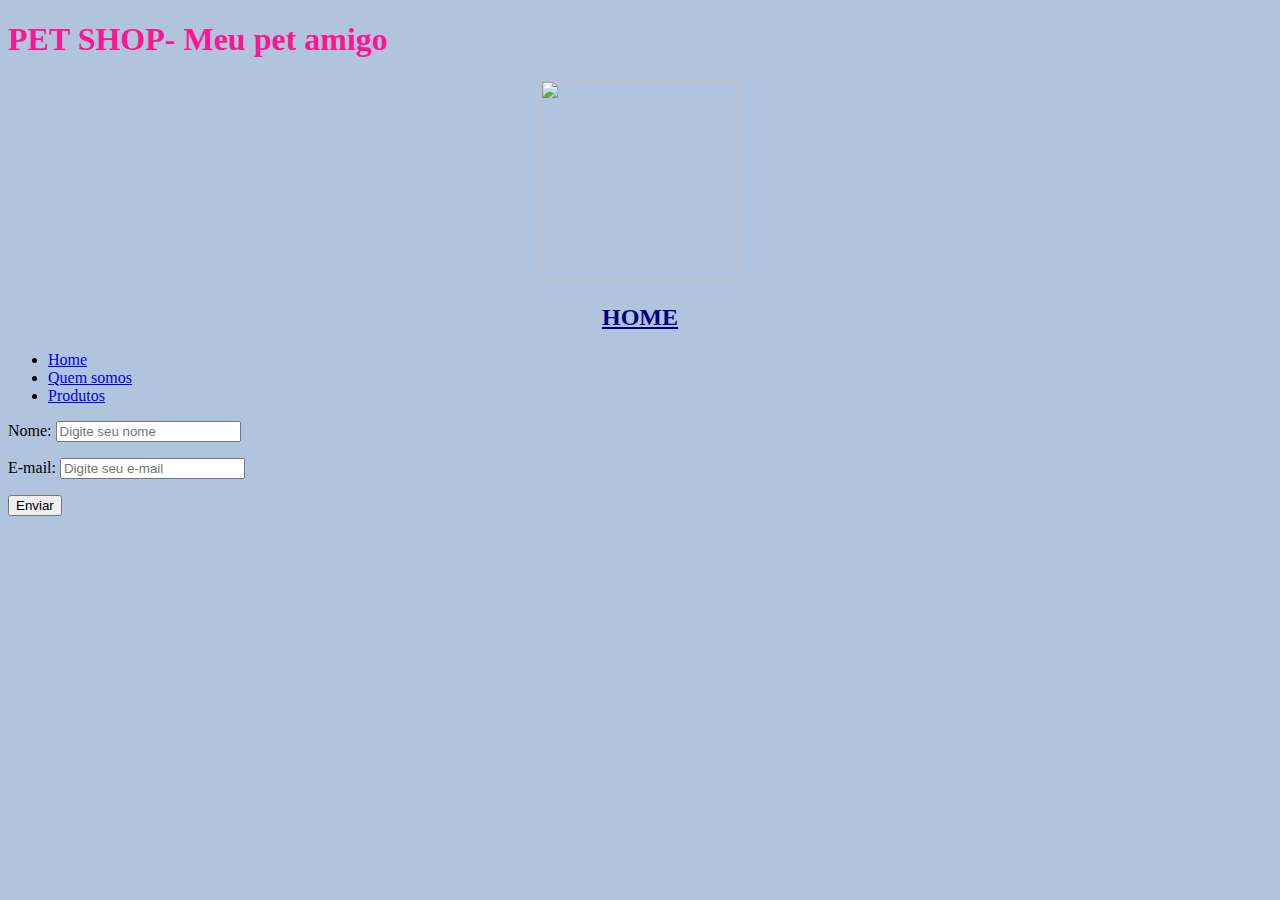
==== index.html @ e9c2fe5e "Create" ====
<!DOCTYPE html>
<html lang="pt-br">
	<head>
		<meta charset="utf-8">
			<title> PET SHOP </title>
	</head>
	<body bgcolor="#B0C4DE">
	 <h1> <font color="#FF1493"> PET SHOP- Meu pet amigo </font> </h1>
	 <center> <img src="C:\Users\Aluno\Desktop\petshop\img\logo.png"
		  width="200"
		  height="200"> </center>
	 <h2> <center> <font color="#000080"> <ins> HOME </ins> </font> </center> </h2>
	 <ul>
		<li> <a target="_blank" href="index.html"> Home </a> </li>
		<li> <a target="_blank" href="quemsomos.html"> Quem somos </a> </li>
		<li> <a target="_blank" href="produtos.html"> Produtos </a> </li>
	 </ul>
	<form method="get" id="agendamento" action="agendamento.html">
		<p>
		<label for="nome"> Nome: </label>
		<input type="text"
			   name="nome"
			   id="nome"
			   placeholder="Digite seu nome"
			   required>
		</p>
		<p>
		<label for="email"> E-mail: </label>
		<input type="email"
			   name="email"
			   id="email"
			   placeholder="Digite seu e-mail"
			   required>
		</p>
		<p>
		<input type="submit"
		       value="Enviar">
		</p>
	</form>
	</body>
</html>
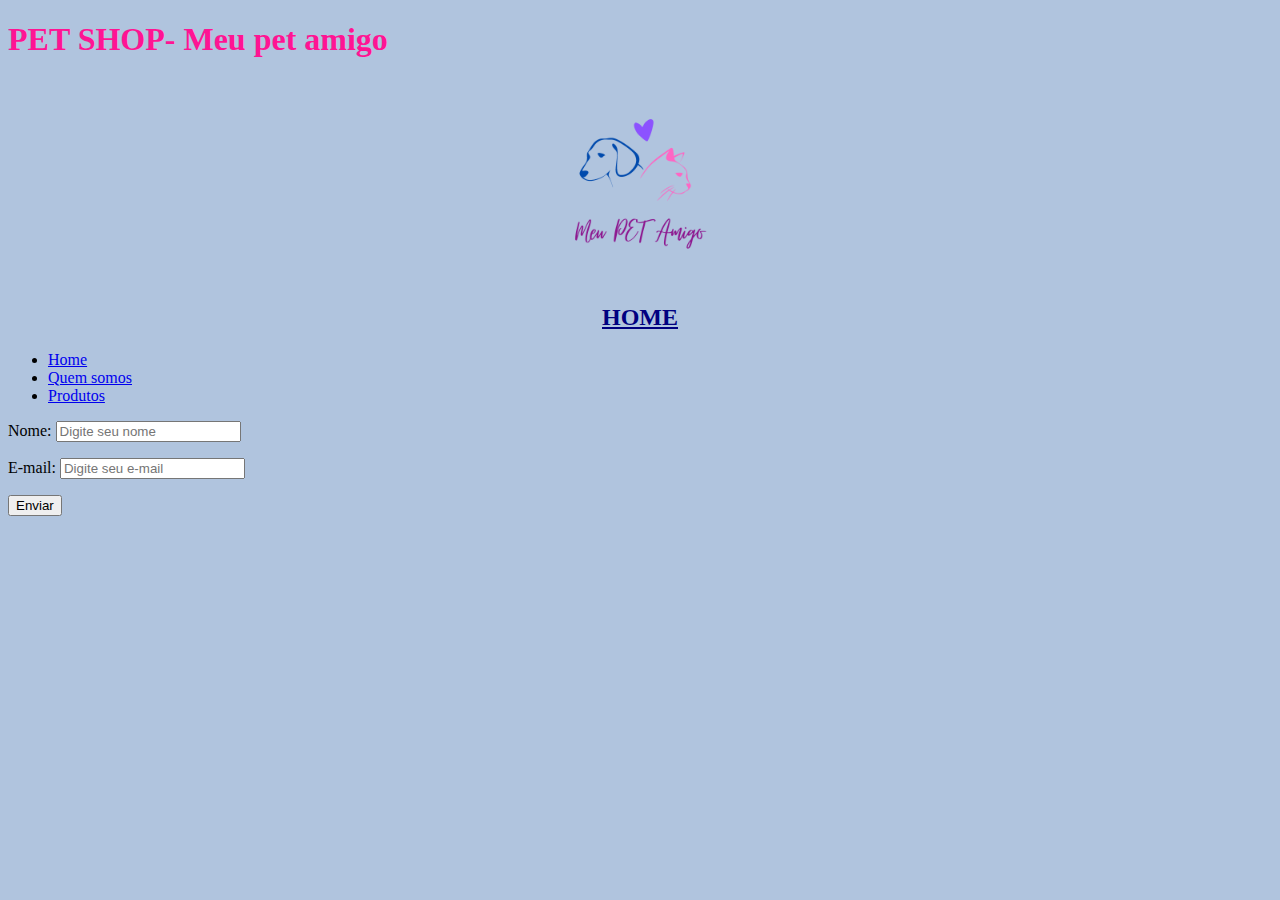
==== commit c9b28b7d: "alteracao logo" ====
--- a/index.html
+++ b/index.html
@@ -6,7 +6,7 @@
 	</head>
 	<body bgcolor="#B0C4DE">
 	 <h1> <font color="#FF1493"> PET SHOP- Meu pet amigo </font> </h1>
-	 <center> <img src="C:\Users\Aluno\Desktop\petshop\img\logo.png"
+	 <center> <img src="img\logo.png"
 		  width="200"
 		  height="200"> </center>
 	 <h2> <center> <font color="#000080"> <ins> HOME </ins> </font> </center> </h2>
@@ -38,4 +38,4 @@
 		</p>
 	</form>
 	</body>
-</html>+</html>
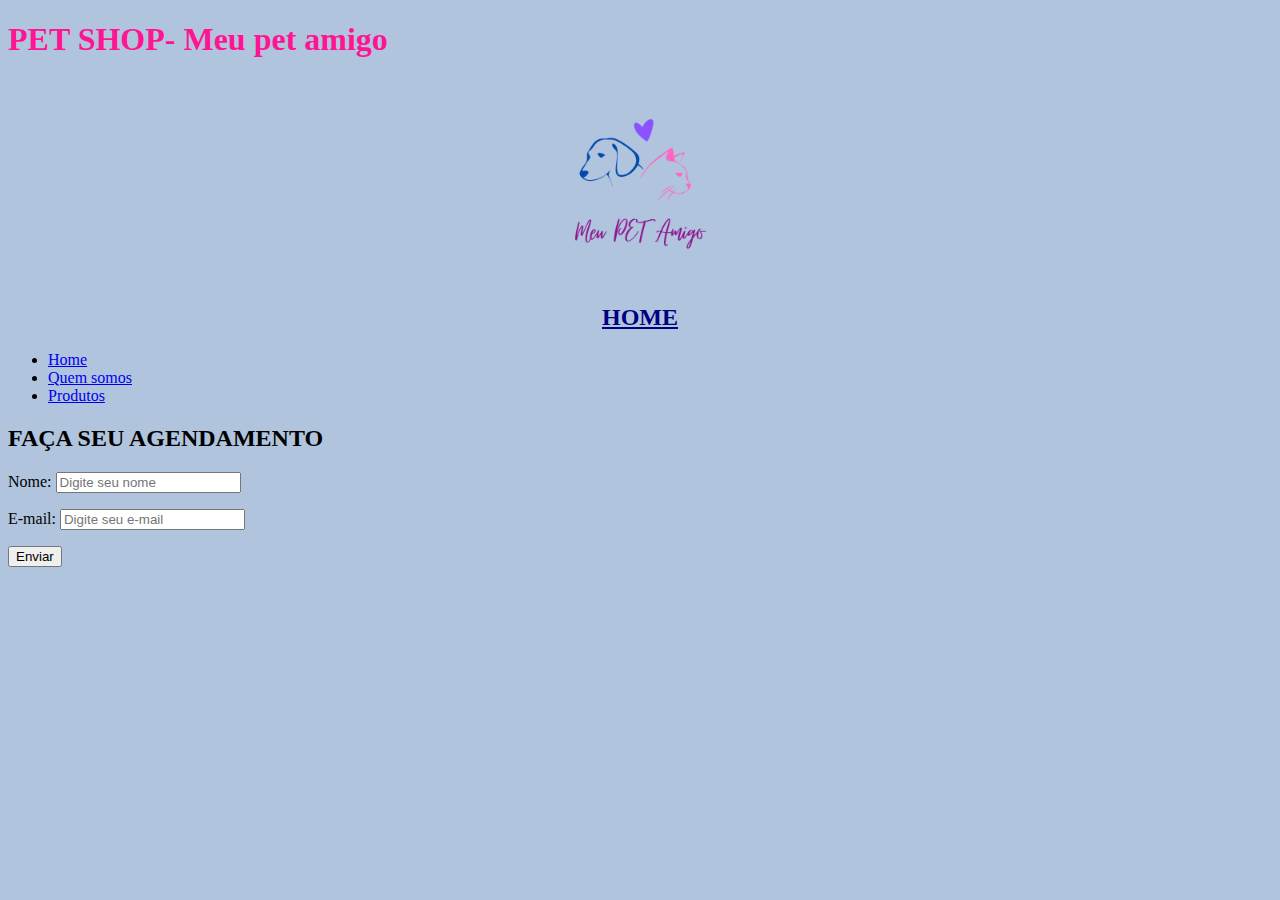
==== commit dfa3bf18: "agendamento logo" ====
--- a/index.html
+++ b/index.html
@@ -15,6 +15,7 @@
 		<li> <a target="_blank" href="quemsomos.html"> Quem somos </a> </li>
 		<li> <a target="_blank" href="produtos.html"> Produtos </a> </li>
 	 </ul>
+	  <h2>FAÇA SEU AGENDAMENTO </h2>
 	<form method="get" id="agendamento" action="agendamento.html">
 		<p>
 		<label for="nome"> Nome: </label>
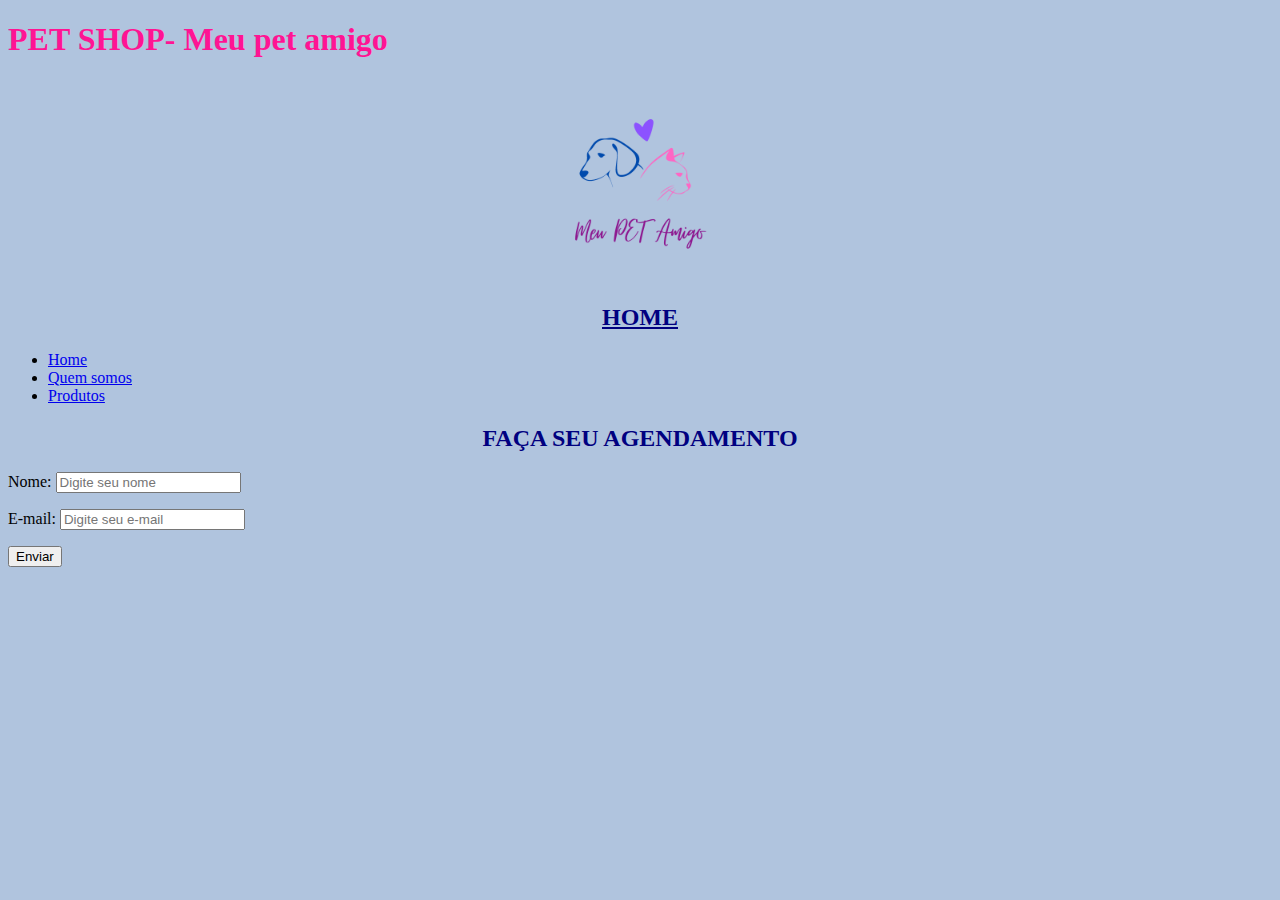
==== commit 6c9566c5: "update3" ====
--- a/index.html
+++ b/index.html
@@ -3,13 +3,14 @@
 	<head>
 		<meta charset="utf-8">
 			<title> PET SHOP </title>
+			<link rel="stylesheet" href="stylepetshop.css">
 	</head>
-	<body bgcolor="#B0C4DE">
-	 <h1> <font color="#FF1493"> PET SHOP- Meu pet amigo </font> </h1>
+	<body>
+	 <h1> PET SHOP- Meu pet amigo </h1>
 	 <center> <img src="img\logo.png"
 		  width="200"
 		  height="200"> </center>
-	 <h2> <center> <font color="#000080"> <ins> HOME </ins> </font> </center> </h2>
+	 <h2> <ins> HOME </ins> </h2>
 	 <ul>
 		<li> <a target="_blank" href="index.html"> Home </a> </li>
 		<li> <a target="_blank" href="quemsomos.html"> Quem somos </a> </li>
--- a/stylepetshop.css
+++ b/stylepetshop.css
@@ -0,0 +1,12 @@
+body {
+    background-color: #B0C4DE;
+
+}
+h1 {
+    color: #FF1493;
+
+}
+h2 {
+    color: #000080;
+    text-align: center;
+}